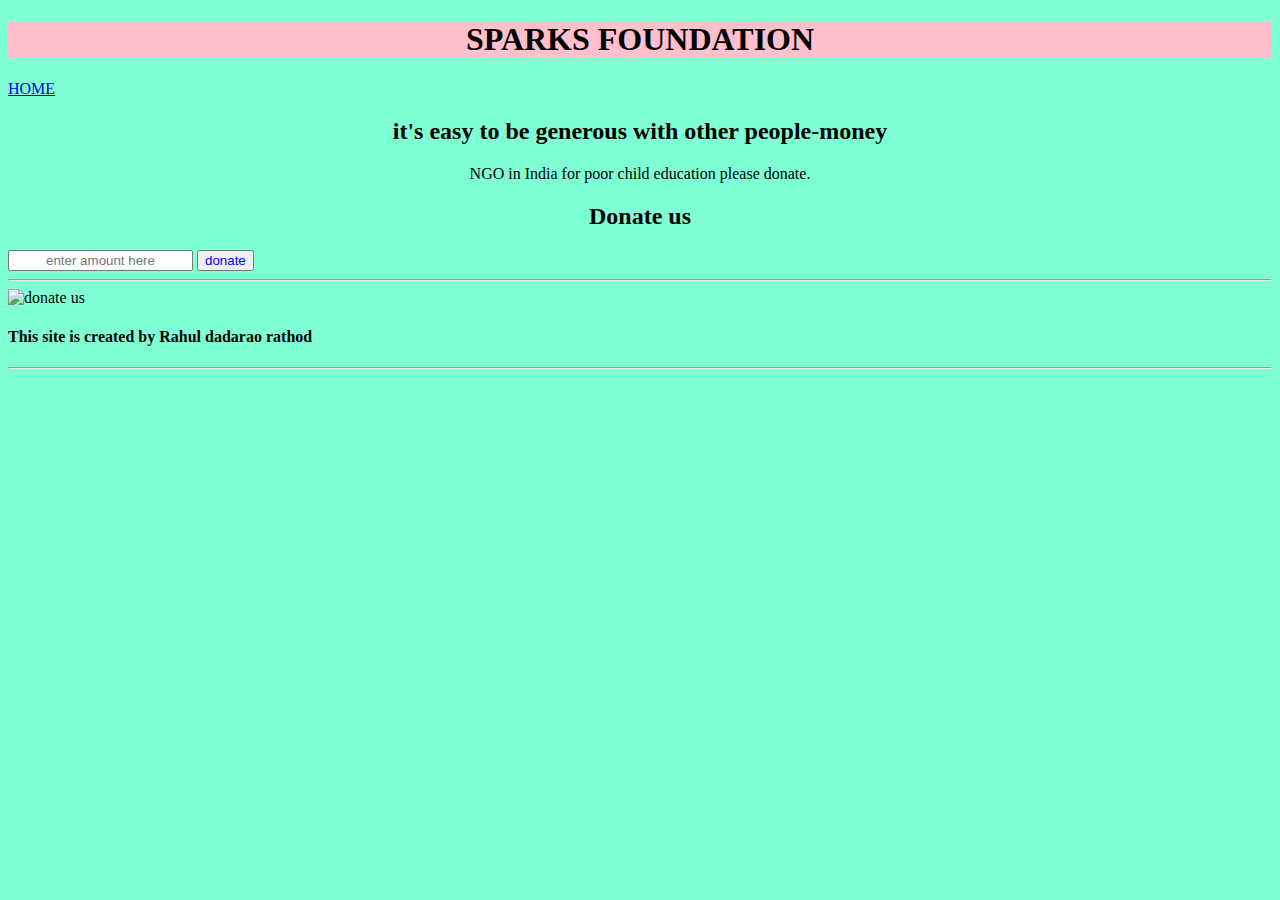
==== index.html @ b52e0c5f "Add files via upload" ====
<!DOCTYPE html>
<html lang="en">
<head>
    <meta charset="UTF-8">
    <meta http-equiv="X-UA-Compatible" content="IE=edge">
    <meta name="viewport" content="width=device-width, initial-scale=1.0">
    <title>SPARKS FOUNDATION</title>
    <link rel="stylesheet" type="text/css" href="style.css">
    <link rel="stylesheet" type="text/js" href="script.js">

</head>
<body>
    <style>
        h1{
            background-color: pink;
            text-align: center;
        }
    </style>
    <div class="main">
        <div class="navbar">
            <div class="icon">
                <h1 class="logo">SPARKS FOUNDATION</h1>
                <li><a href="index.html">HOME</a></li>
    <h2>it's easy to be generous with other people-money</h2>
    <p>NGO in India for poor child education please donate.</p>
    <h2 class="my-3">Donate us</h2>

    <input type="text"class="form control my-2" placeholder="enter amount here"/>
         <button  style="color: blue;" onclick="paymentstarted()" class ="btn btn-success">donate</button>

        <hr>
        <!-- <a href="https://paytm.com">click here to pay</a> -->
        <img src="https://www.smilefoundationindia.org/images/home/shiksha-banner-2.jpg" alt="donate us">
        <!-- <img src="/image.jfif" alt=""> --> 
        <h4 class="credit">This site is created by Rahul dadarao rathod</h4>
        <hr>

</body>
</html>
---- style.css ----
body{
    background-color: aquamarine;
}
head{
    background-color: aquamarine;
}
h2{
    text-align: center;
}
p{
    text-align: center;
}
input{
    text-align: center;
}
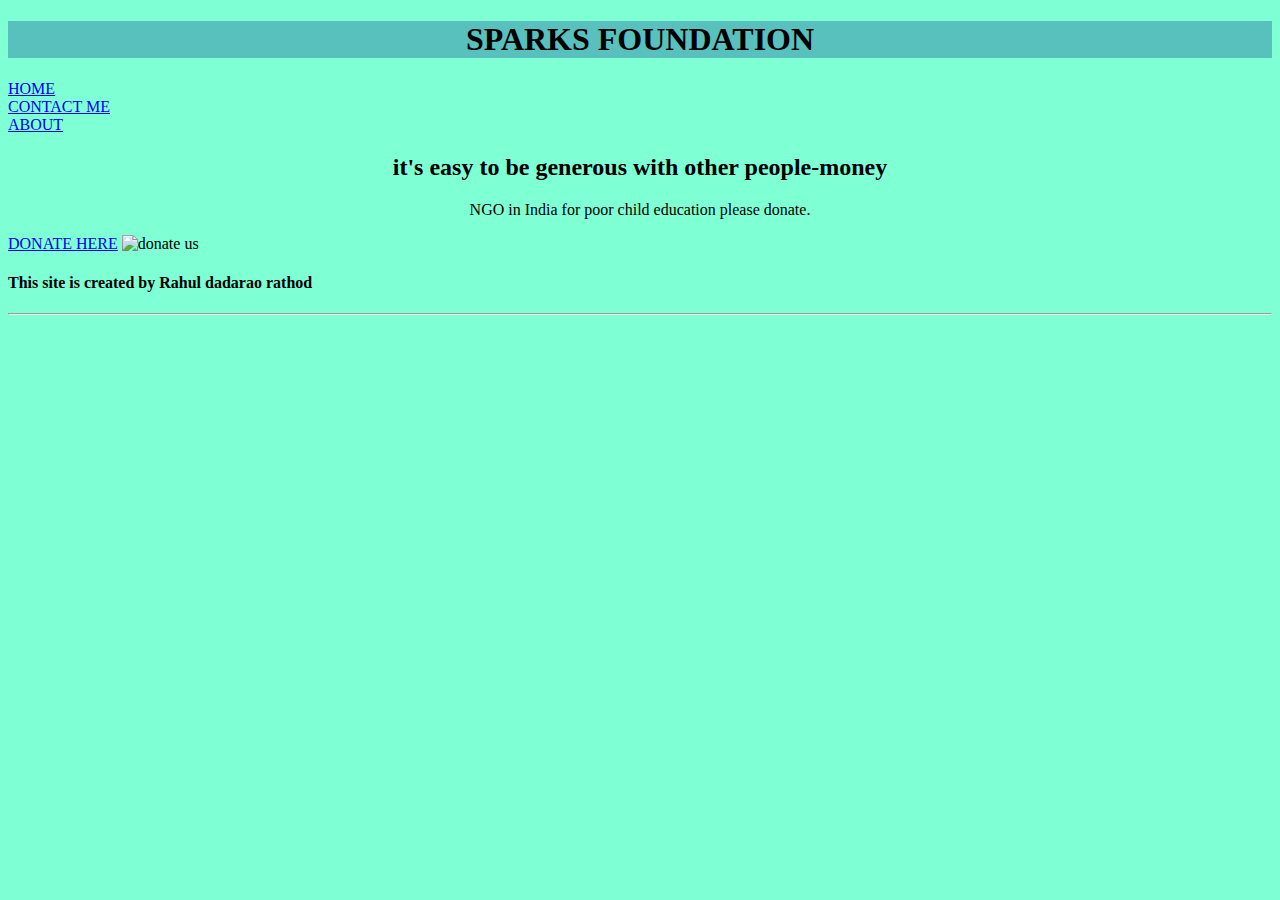
==== commit bde4720d: "Update index.html" ====
--- a/index.html
+++ b/index.html
@@ -6,13 +6,14 @@
     <meta name="viewport" content="width=device-width, initial-scale=1.0">
     <title>SPARKS FOUNDATION</title>
     <link rel="stylesheet" type="text/css" href="style.css">
-    <link rel="stylesheet" type="text/js" href="script.js">
+    <script srs="script.js"></script>
+
 
 </head>
 <body>
     <style>
         h1{
-            background-color: pink;
+            background-color: #59C1BD;
             text-align: center;
         }
     </style>
@@ -21,14 +22,13 @@
             <div class="icon">
                 <h1 class="logo">SPARKS FOUNDATION</h1>
                 <li><a href="index.html">HOME</a></li>
+                <li><a href="contact.html">CONTACT ME </a></li>
+                <li><a href="about.html">ABOUT</a></li>
+                
     <h2>it's easy to be generous with other people-money</h2>
     <p>NGO in India for poor child education please donate.</p>
-    <h2 class="my-3">Donate us</h2>
-
-    <input type="text"class="form control my-2" placeholder="enter amount here"/>
-         <button  style="color: blue;" onclick="paymentstarted()" class ="btn btn-success">donate</button>
-
-        <hr>
+    
+    <a href="https://rzp.io/l/bwYzEiwf" class="donate">DONATE HERE</a>
         <!-- <a href="https://paytm.com">click here to pay</a> -->
         <img src="https://www.smilefoundationindia.org/images/home/shiksha-banner-2.jpg" alt="donate us">
         <!-- <img src="/image.jfif" alt=""> --> 
@@ -36,4 +36,4 @@
         <hr>
 
 </body>
-</html>+</html>
